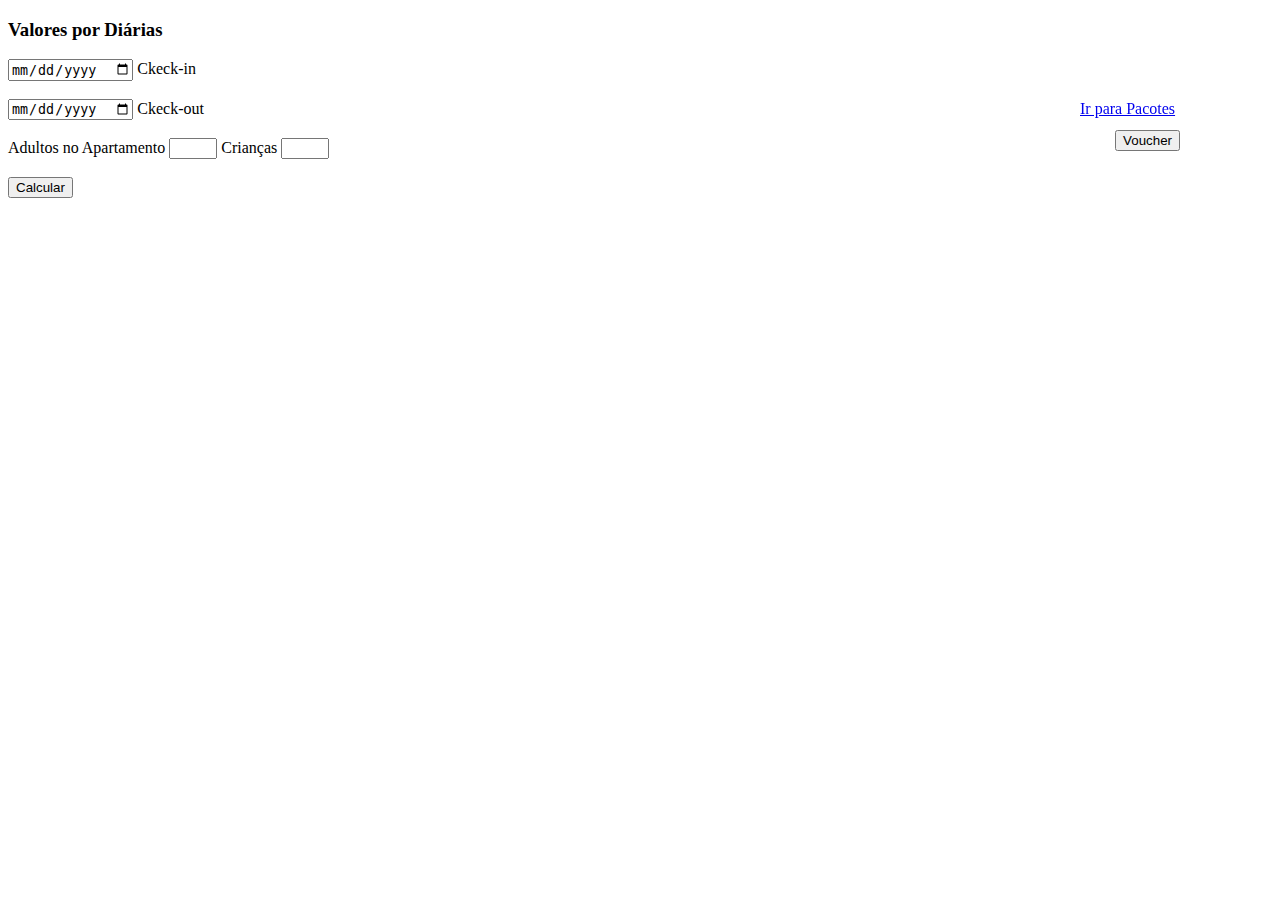
==== index.html @ a356c2e8 "Update and rename Diarias.html to index.html" ====
﻿<!DOCTYPE html>
<html lang="pt-br">
<head>
    <meta charset="UTF-8">
    <meta http-equiv="X-UA-Compatible" content="IE=edge">
    <meta name="viewport" content="width=device-width, initial-scale=1.0">
<link rel="stylesheet" type="text/css" href="stylesheet.css" media="screen" />
	
    <title>Reservas</title>
	
</head>
<body>
 
<div id="mydiv1">
<h3>Valores por Diárias</h3>
<input type="date" id="checkin" name="checkin"><label> Ckeck-in</label><br>
<br>
<input type="date" id="ckeckout" name="ckeckout"><label> Ckeck-out</label><br>
<br>
Adultos no Apartamento <input type="number" size="2" min="1" max="4" id="npessoas"> Crianças <input type="number" size="2" min="0" max="4" id="chil" name="chil"><br> 
<br>
<input type="button" value="Calcular" onclick="calcular()"  id="botão"><br>

</div>

<div id="mydiv2">
<a href="Pacotes.html">Ir para Pacotes</a>

<button id="openDialogBtn">Voucher</button>
</div>

<div id="mydiv3">
<p id="ndias"></p>
<p id="periodo"></p>
<p id="stmp"></p>
<p id="tcmp"></p>
<p id="sjmp"></p>
<p id="smmp"></p>
<p id="stcm"></p>
<p id="tccm"></p>
<p id="smcm"></p>
<p id="desconto"></p>
<p id="diariacortesia"></p>
<p id="tarifario"></p>
</div>

<div id="dialog" style="display: none;">
    <p>Escolha uma das opções:</p>
    <select id="options">
        <option value="OP01">Standard MP</option>
        <option value="OP02">Top Class MP</option>
        <option value="OP03">Suíte Junior MP</option>
        <option value="OP04">Suíte Master MP</option>
        <option value="OP05">Standard CM</option>
        <option value="OP06">Top Class CM</option>
        <option value="OP07">Suíte Master CM</option>
    </select>
    <button id="confirmOption">Confirmar</button>
</div>

</body>
<script src="code01.js"></script>
<script src="code03.js"></script>
</html>
---- stylesheet.css ----
#mydiv2 {
  position: fixed;
  top: 0;
  right: 0;
  width: 100px;
  height: 100px;
  margin-top: 100px;
  margin-right: 100px;
}

#openDialogBtn {
  position: fixed;
  top: 0;
  right: 0;  
  margin-top: 130px;
  margin-right: 100px;
}
  
#dialog {
  position: fixed;
  top: 0;
  right: 0;  
  margin-top: 150px;
  margin-right: 100px;
}
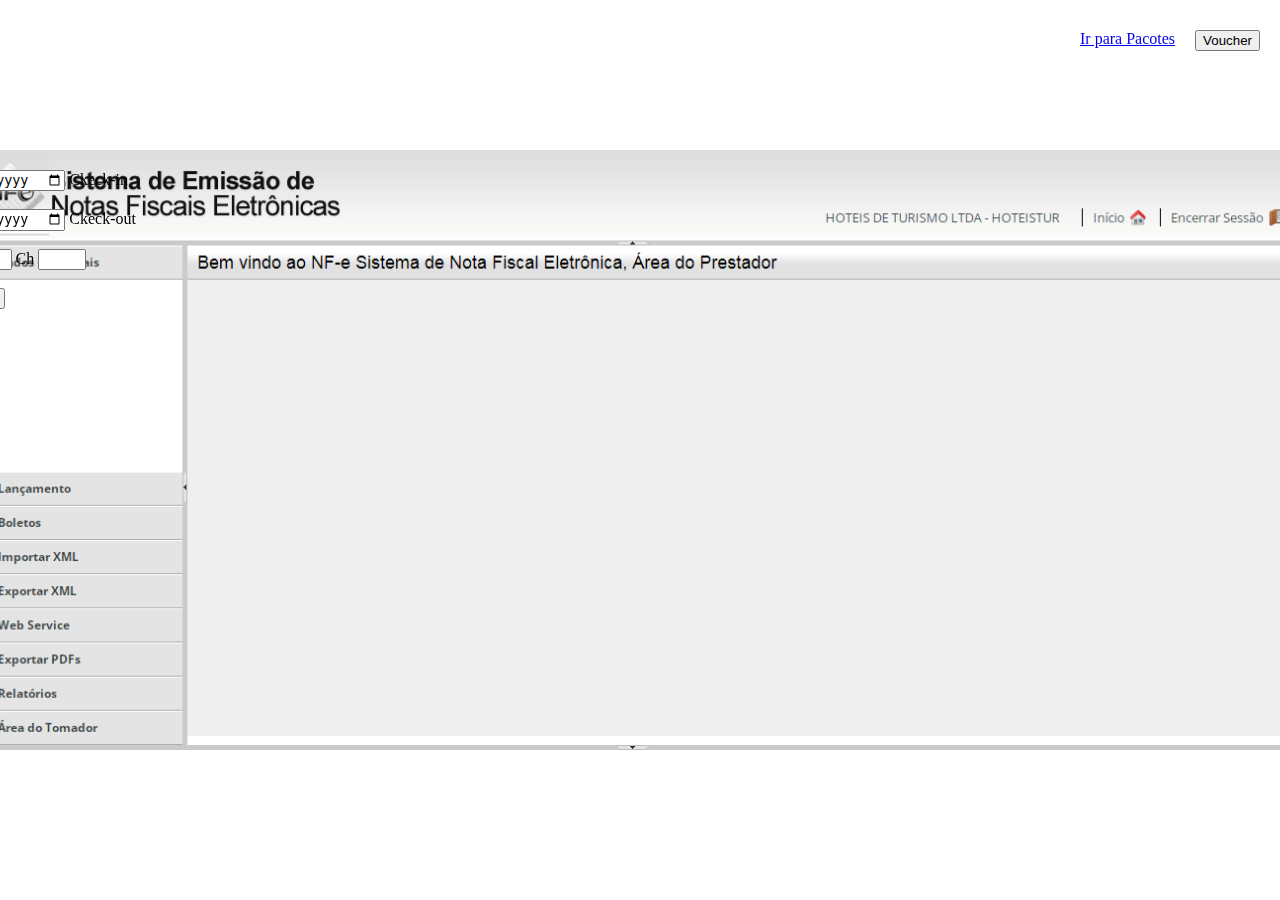
==== commit e73aaab4: "Add files via upload" ====
--- a/index.html
+++ b/index.html
@@ -12,19 +12,18 @@
 <body>
  
 <div id="mydiv1">
-<h3>Valores por Diárias</h3>
 <input type="date" id="checkin" name="checkin"><label> Ckeck-in</label><br>
 <br>
 <input type="date" id="ckeckout" name="ckeckout"><label> Ckeck-out</label><br>
 <br>
-Adultos no Apartamento <input type="number" size="2" min="1" max="4" id="npessoas"> Crianças <input type="number" size="2" min="0" max="4" id="chil" name="chil"><br> 
+Ad <input type="number" size="2" min="1" max="4" id="npessoas"> Ch <input type="number" size="2" min="0" max="4" id="chil" name="chil"><br> 
 <br>
 <input type="button" value="Calcular" onclick="calcular()"  id="botão"><br>
 
 </div>
 
 <div id="mydiv2">
-<a href="Pacotes.html">Ir para Pacotes</a>
+<a href="pacotes.html">Ir para Pacotes</a>
 
 <button id="openDialogBtn">Voucher</button>
 </div>
--- a/stylesheet.css
+++ b/stylesheet.css
@@ -1,3 +1,25 @@
+body {
+  background-image: url('bck.png');
+  background-size: 1350px 600px; /* Define o tamanho desejado */
+  background-position: center;
+  background-repeat: no-repeat;
+  background-attachment: fixed;
+  margin: 0;
+  height: 100vh; /* Isso define a altura do corpo para a altura da viewport */
+  display: flex;
+  align-items: center;
+  justify-content: center;
+}
+
+#mydiv1 {
+  position: fixed;
+  top: 0;
+  right: 0;
+  width: 200px;
+  height: 200px;
+  margin-top: 170px;
+  margin-right: 1140px;
+}
 
 #mydiv2 {
   position: fixed;
@@ -5,23 +27,29 @@
   right: 0;
   width: 100px;
   height: 100px;
-  margin-top: 100px;
+  margin-top: 30px;
   margin-right: 100px;
+}
+
+#mydiv3 {
+  top: 0;
+  right: 0;
+  margin-top: 270px;
+  margin-right: 70px;
 }
 
 #openDialogBtn {
   position: fixed;
   top: 0;
   right: 0;  
-  margin-top: 130px;
-  margin-right: 100px;
+  margin-top: 30px;
+  margin-right: 20px;
 }
   
 #dialog {
   position: fixed;
   top: 0;
   right: 0;  
-  margin-top: 150px;
-  margin-right: 100px;
+  margin-top: 100px;
+  margin-right: 40px;
 }
-  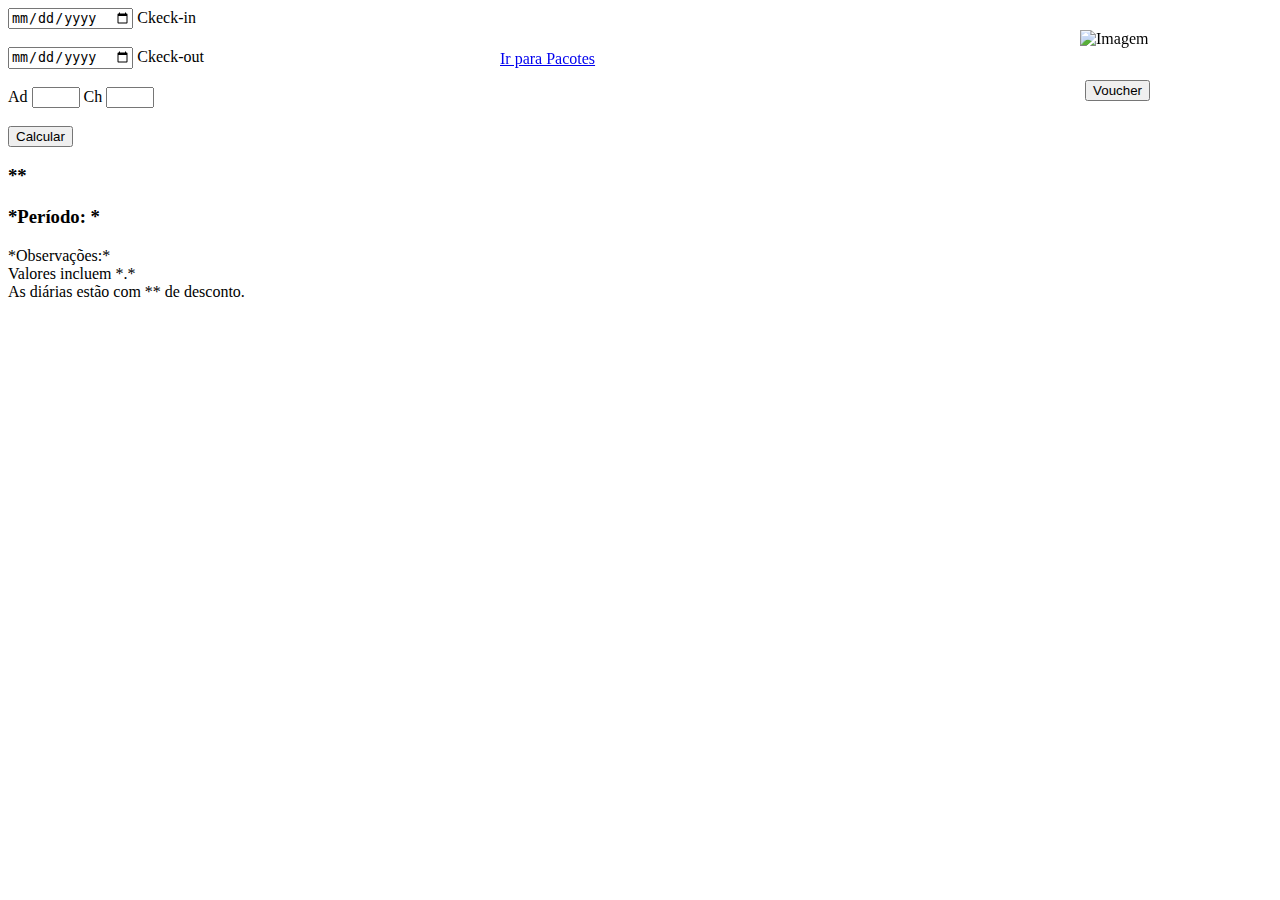
==== commit 023079fd: "Add files via upload" ====
--- a/index.html
+++ b/index.html
@@ -10,7 +10,7 @@
 	
 </head>
 <body>
- 
+  
 <div id="mydiv1">
 <input type="date" id="checkin" name="checkin"><label> Ckeck-in</label><br>
 <br>
@@ -23,24 +23,97 @@
 </div>
 
 <div id="mydiv2">
-<a href="pacotes.html">Ir para Pacotes</a>
 
-<button id="openDialogBtn">Voucher</button>
+<img src="cm.png" alt="Imagem" onclick="alternarDivs()"><br>
+
+<a id="link_pacotes" href="pacotes.html">Ir para Pacotes</a>
+
+<button id="botao_voucher">Voucher</button>
 </div>
 
 <div id="mydiv3">
-<p id="ndias"></p>
-<p id="periodo"></p>
-<p id="stmp"></p>
-<p id="tcmp"></p>
-<p id="sjmp"></p>
-<p id="smmp"></p>
-<p id="stcm"></p>
-<p id="tccm"></p>
-<p id="smcm"></p>
-<p id="desconto"></p>
-<p id="diariacortesia"></p>
-<p id="tarifario"></p>
+
+<h3>*<span id="pacote"></span>*</h3>
+
+<h3>*Período: <span id="periodo"></span>*</h3>
+
+
+<div id="mydiv_mp" class="apartamentos">
+
+<h3>*Apto Standard:*</h3>
+    <p>
+        Valor Total: <span id="valorStandard"></span><br>
+        Desconto no PIX: *<span id="descontoStandard"></span>*<br>
+        Diária Normal: <span id="diariaNormalStandard"></span><br>
+        Diária com Desconto: *<span id="diariaDescontoStandard"></span>*
+    </p>
+
+<h3>*Apto Top Class:*</h3>
+    <p>
+        Valor Total: <span id="valorTopClass"></span><br>
+        Desconto no PIX: *<span id="descontoTopClass"></span>*<br>     
+        Diária Normal: <span id="diariaNormalTopClass"></span><br>
+        Diária com Desconto: *<span id="diariaDescontoTopClass"></span>*
+    </p>
+
+<h3>*Apto Suite Junior:*</h3>
+    <p>
+        Valor Total: <span id="valorSuiteJunior"></span><br>
+        Desconto no PIX: *<span id="descontoSuiteJunior"></span>*<br>
+        Diária Normal: <span id="diariaNormalSuiteJunior"></span><br>
+        Diária com Desconto: *<span id="diariaDescontoSuiteJunior"></span>*
+    </p>
+
+<h3>*Apto Suite Master:*</h3>
+    <p>
+        Valor Total: <span id="valorSuiteMaster"></span><br>
+        Desconto no PIX: *<span id="descontoSuiteMaster"></span>*<br>  
+        Diária Normal: <span id="diariaNormalSuiteMaster"></span><br>
+        Diária com Desconto: *<span id="diariaDescontoSuiteMaster"></span>*
+		
+		
+	</p>
+	
+	
+	</div>
+	
+	<div id="mydiv_cm" class="apartamentos">
+	
+	<h3>*Apto Standard:*</h3>
+    <p>
+        Valor Total: <span id="valorStandard_cm"></span><br>
+        Desconto no PIX: *<span id="descontoStandard_cm"></span>*<br> 
+        Diária Normal: <span id="diariaNormalStandard_cm"></span><br>
+        Diária com Desconto: *<span id="diariaDescontoStandard_cm"></span>*
+    </p>
+
+<h3>*Apto Top Class:*</h3>
+    <p>
+        Valor Total: <span id="valorTopClass_cm"></span><br>
+        Desconto no PIX: *<span id="descontoTopClass_cm"></span>*<br>  
+        Diária Normal: <span id="diariaNormalTopClass_cm"></span><br>
+        Diária com Desconto: *<span id="diariaDescontoTopClass_cm"></span>*
+    </p>
+
+<h3>*Apto Suite Master:*</h3>
+    <p>
+        Valor Total: <span id="valorSuiteMaster_cm"></span><br>
+        Desconto no PIX: *<span id="descontoSuiteMaster_cm"></span>*<br>     
+        Diária Normal: <span id="diariaNormalSuiteMaster_cm"></span><br>
+        Diária com Desconto: *<span id="diariaDescontoSuiteMaster_cm"></span>*
+		
+	</p>
+	
+	</div>
+	
+	<p>
+		*Observações:*<br>
+		
+Valores incluem *<span id="refeiçao"></span>.*<br>
+As diárias estão com *<span id="desconto"></span>* de desconto.
+
+    </p>
+
 </div>
 
 <div id="dialog" style="display: none;">
@@ -60,4 +133,5 @@
 </body>
 <script src="code01.js"></script>
 <script src="code03.js"></script>
+<script src="script.js"></script>
 </html>
--- a/stylesheet.css
+++ b/stylesheet.css
@@ -1,26 +1,3 @@
-body {
-  background-image: url('bck.png');
-  background-size: 1350px 600px; /* Define o tamanho desejado */
-  background-position: center;
-  background-repeat: no-repeat;
-  background-attachment: fixed;
-  margin: 0;
-  height: 100vh; /* Isso define a altura do corpo para a altura da viewport */
-  display: flex;
-  align-items: center;
-  justify-content: center;
-}
-
-#mydiv1 {
-  position: fixed;
-  top: 0;
-  right: 0;
-  width: 200px;
-  height: 200px;
-  margin-top: 170px;
-  margin-right: 1140px;
-}
-
 #mydiv2 {
   position: fixed;
   top: 0;
@@ -31,20 +8,30 @@
   margin-right: 100px;
 }
 
-#mydiv3 {
-  top: 0;
-  right: 0;
-  margin-top: 270px;
-  margin-right: 70px;
-}
-
-#openDialogBtn {
+#botao_voucher {
   position: fixed;
   top: 0;
   right: 0;  
-  margin-top: 30px;
-  margin-right: 20px;
+  margin-top: 80px;
+  margin-right: 130px;
 }
+  
+  #link_pacotes {
+  position: fixed;
+  top: 0;
+  left: 0;  
+  margin-top: 50px;
+  margin-left: 500px;
+}
+   
+  #link_index {
+  position: fixed;
+  top: 0;
+  left: 0;  
+  margin-top: 50px;
+  margin-left: 500px;  
+  
+  }
   
 #dialog {
   position: fixed;
@@ -53,3 +40,18 @@
   margin-top: 100px;
   margin-right: 40px;
 }
+
+#mydiv5 {
+  position: fixed;
+  top: 0;
+  right: 0;
+  width: 100px;
+  height: 100px;
+  margin-top: 30px;
+  margin-right: 100px;
+}
+
+.apartamentos {
+            display: none; /* Inicialmente, ambas as divs estão invisíveis */
+
+}
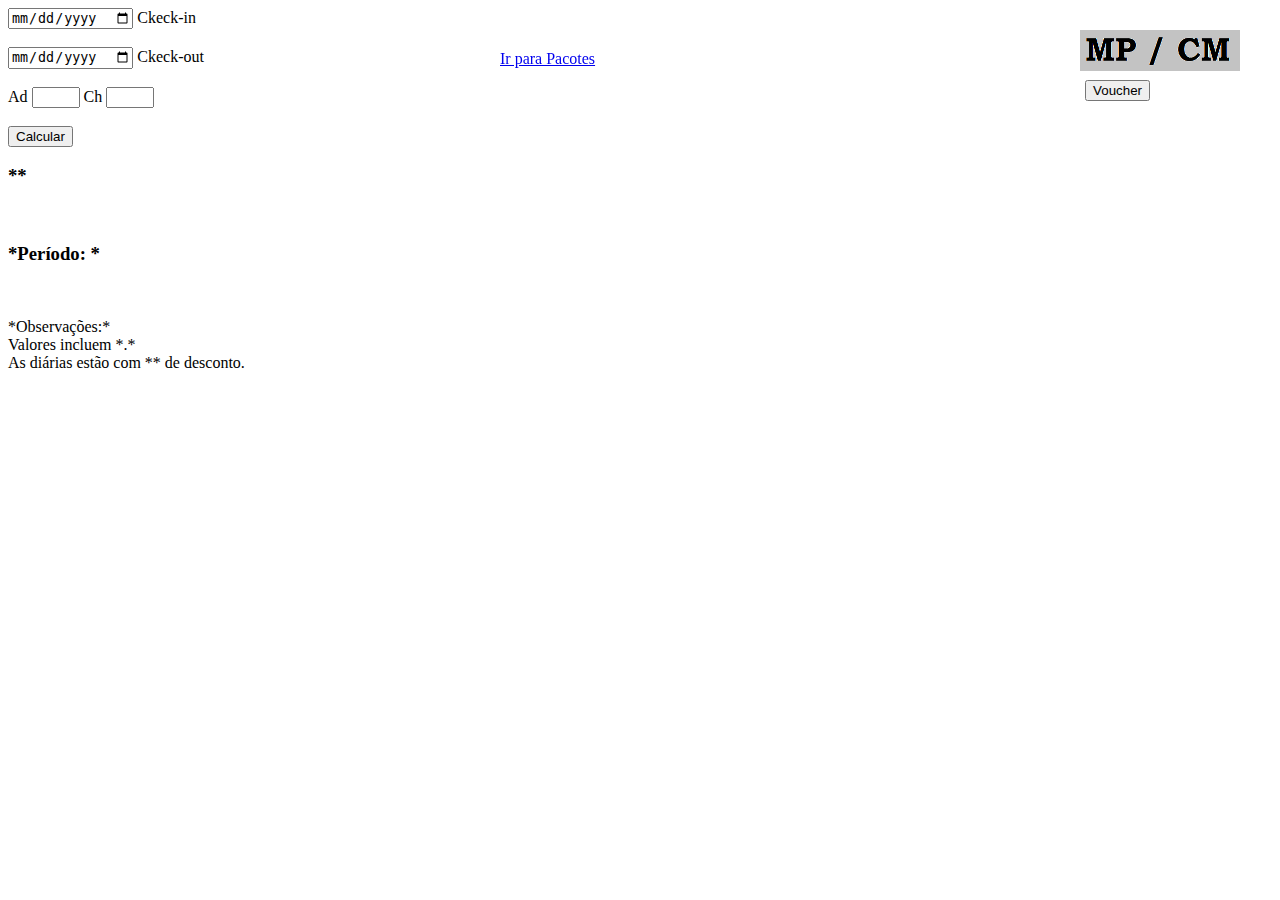
==== commit b6616334: "Add files via upload" ====
--- a/index.html
+++ b/index.html
@@ -33,13 +33,9 @@
 
 <div id="mydiv3">
 
-<h3>*<span id="pacote"></span>*</h3>
-
-<h3>*Período: <span id="periodo"></span>*</h3>
-
-
+<h3>*<span id="pacote"></span>*</h3><br>
+<h3>*Período: <span id="periodo"></span>*</h3><br>
 <div id="mydiv_mp" class="apartamentos">
-
 <h3>*Apto Standard:*</h3>
     <p>
         Valor Total: <span id="valorStandard"></span><br>
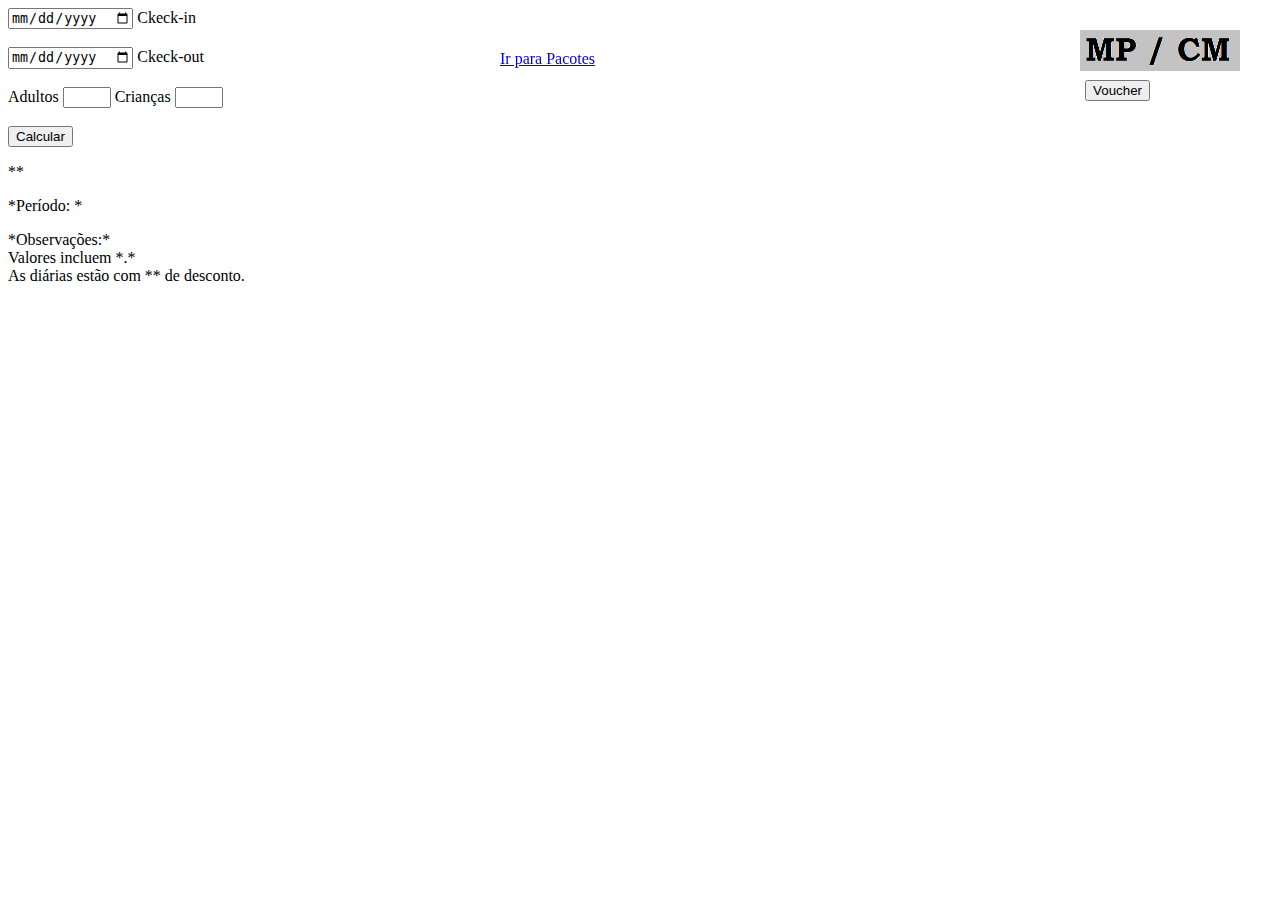
==== commit e73a056b: "Add files via upload" ====
--- a/index.html
+++ b/index.html
@@ -16,7 +16,7 @@
 <br>
 <input type="date" id="ckeckout" name="ckeckout"><label> Ckeck-out</label><br>
 <br>
-Ad <input type="number" size="2" min="1" max="4" id="npessoas"> Ch <input type="number" size="2" min="0" max="4" id="chil" name="chil"><br> 
+Adultos <input type="number" size="2" min="1" max="4" id="npessoas"> Crianças <input type="number" size="2" min="0" max="4" id="chil" name="chil"><br> 
 <br>
 <input type="button" value="Calcular" onclick="calcular()"  id="botão"><br>
 
@@ -24,48 +24,49 @@
 
 <div id="mydiv2">
 
-<img src="cm.png" alt="Imagem" onclick="alternarDivs()"><br>
+<img src="cm.png" alt="Imagem" onclick="alternarDivs()">
 
 <a id="link_pacotes" href="pacotes.html">Ir para Pacotes</a>
 
 <button id="botao_voucher">Voucher</button>
 </div>
 
-<div id="mydiv3">
+<div id="periodo_pessoas">
+<p>*<span id="pacote"></span>*</p>
+<p>*Período: <span id="periodo"></span>*</p>
 
-<h3>*<span id="pacote"></span>*</h3><br>
-<h3>*Período: <span id="periodo"></span>*</h3><br>
 <div id="mydiv_mp" class="apartamentos">
+
 <h3>*Apto Standard:*</h3>
     <p>
-        Valor Total: <span id="valorStandard"></span><br>
+        Valor Total: *<span id="valorStandard"></span>*<br>
         Desconto no PIX: *<span id="descontoStandard"></span>*<br>
         Diária Normal: <span id="diariaNormalStandard"></span><br>
-        Diária com Desconto: *<span id="diariaDescontoStandard"></span>*
+        Diária com Desconto: <span id="diariaDescontoStandard"></span>
     </p>
 
 <h3>*Apto Top Class:*</h3>
     <p>
-        Valor Total: <span id="valorTopClass"></span><br>
+        Valor Total: *<span id="valorTopClass"></span>*<br>
         Desconto no PIX: *<span id="descontoTopClass"></span>*<br>     
         Diária Normal: <span id="diariaNormalTopClass"></span><br>
-        Diária com Desconto: *<span id="diariaDescontoTopClass"></span>*
+        Diária com Desconto: <span id="diariaDescontoTopClass"></span>
     </p>
 
 <h3>*Apto Suite Junior:*</h3>
     <p>
-        Valor Total: <span id="valorSuiteJunior"></span><br>
+        Valor Total: *<span id="valorSuiteJunior"></span>*<br>
         Desconto no PIX: *<span id="descontoSuiteJunior"></span>*<br>
         Diária Normal: <span id="diariaNormalSuiteJunior"></span><br>
-        Diária com Desconto: *<span id="diariaDescontoSuiteJunior"></span>*
+        Diária com Desconto: <span id="diariaDescontoSuiteJunior"></span>
     </p>
 
 <h3>*Apto Suite Master:*</h3>
     <p>
-        Valor Total: <span id="valorSuiteMaster"></span><br>
+        Valor Total: *<span id="valorSuiteMaster"></span>*<br>
         Desconto no PIX: *<span id="descontoSuiteMaster"></span>*<br>  
         Diária Normal: <span id="diariaNormalSuiteMaster"></span><br>
-        Diária com Desconto: *<span id="diariaDescontoSuiteMaster"></span>*
+        Diária com Desconto: <span id="diariaDescontoSuiteMaster"></span>
 		
 		
 	</p>
@@ -77,26 +78,26 @@
 	
 	<h3>*Apto Standard:*</h3>
     <p>
-        Valor Total: <span id="valorStandard_cm"></span><br>
+        Valor Total: *<span id="valorStandard_cm"></span>*<br>
         Desconto no PIX: *<span id="descontoStandard_cm"></span>*<br> 
         Diária Normal: <span id="diariaNormalStandard_cm"></span><br>
-        Diária com Desconto: *<span id="diariaDescontoStandard_cm"></span>*
+        Diária com Desconto: <span id="diariaDescontoStandard_cm"></span>
     </p>
 
 <h3>*Apto Top Class:*</h3>
     <p>
-        Valor Total: <span id="valorTopClass_cm"></span><br>
+        Valor Total: *<span id="valorTopClass_cm"></span>*<br>
         Desconto no PIX: *<span id="descontoTopClass_cm"></span>*<br>  
         Diária Normal: <span id="diariaNormalTopClass_cm"></span><br>
-        Diária com Desconto: *<span id="diariaDescontoTopClass_cm"></span>*
+        Diária com Desconto: <span id="diariaDescontoTopClass_cm"></span>
     </p>
 
 <h3>*Apto Suite Master:*</h3>
     <p>
-        Valor Total: <span id="valorSuiteMaster_cm"></span><br>
+        Valor Total: *<span id="valorSuiteMaster_cm"></span>*<br>
         Desconto no PIX: *<span id="descontoSuiteMaster_cm"></span>*<br>     
         Diária Normal: <span id="diariaNormalSuiteMaster_cm"></span><br>
-        Diária com Desconto: *<span id="diariaDescontoSuiteMaster_cm"></span>*
+        Diária com Desconto: <span id="diariaDescontoSuiteMaster_cm"></span>
 		
 	</p>
 	
